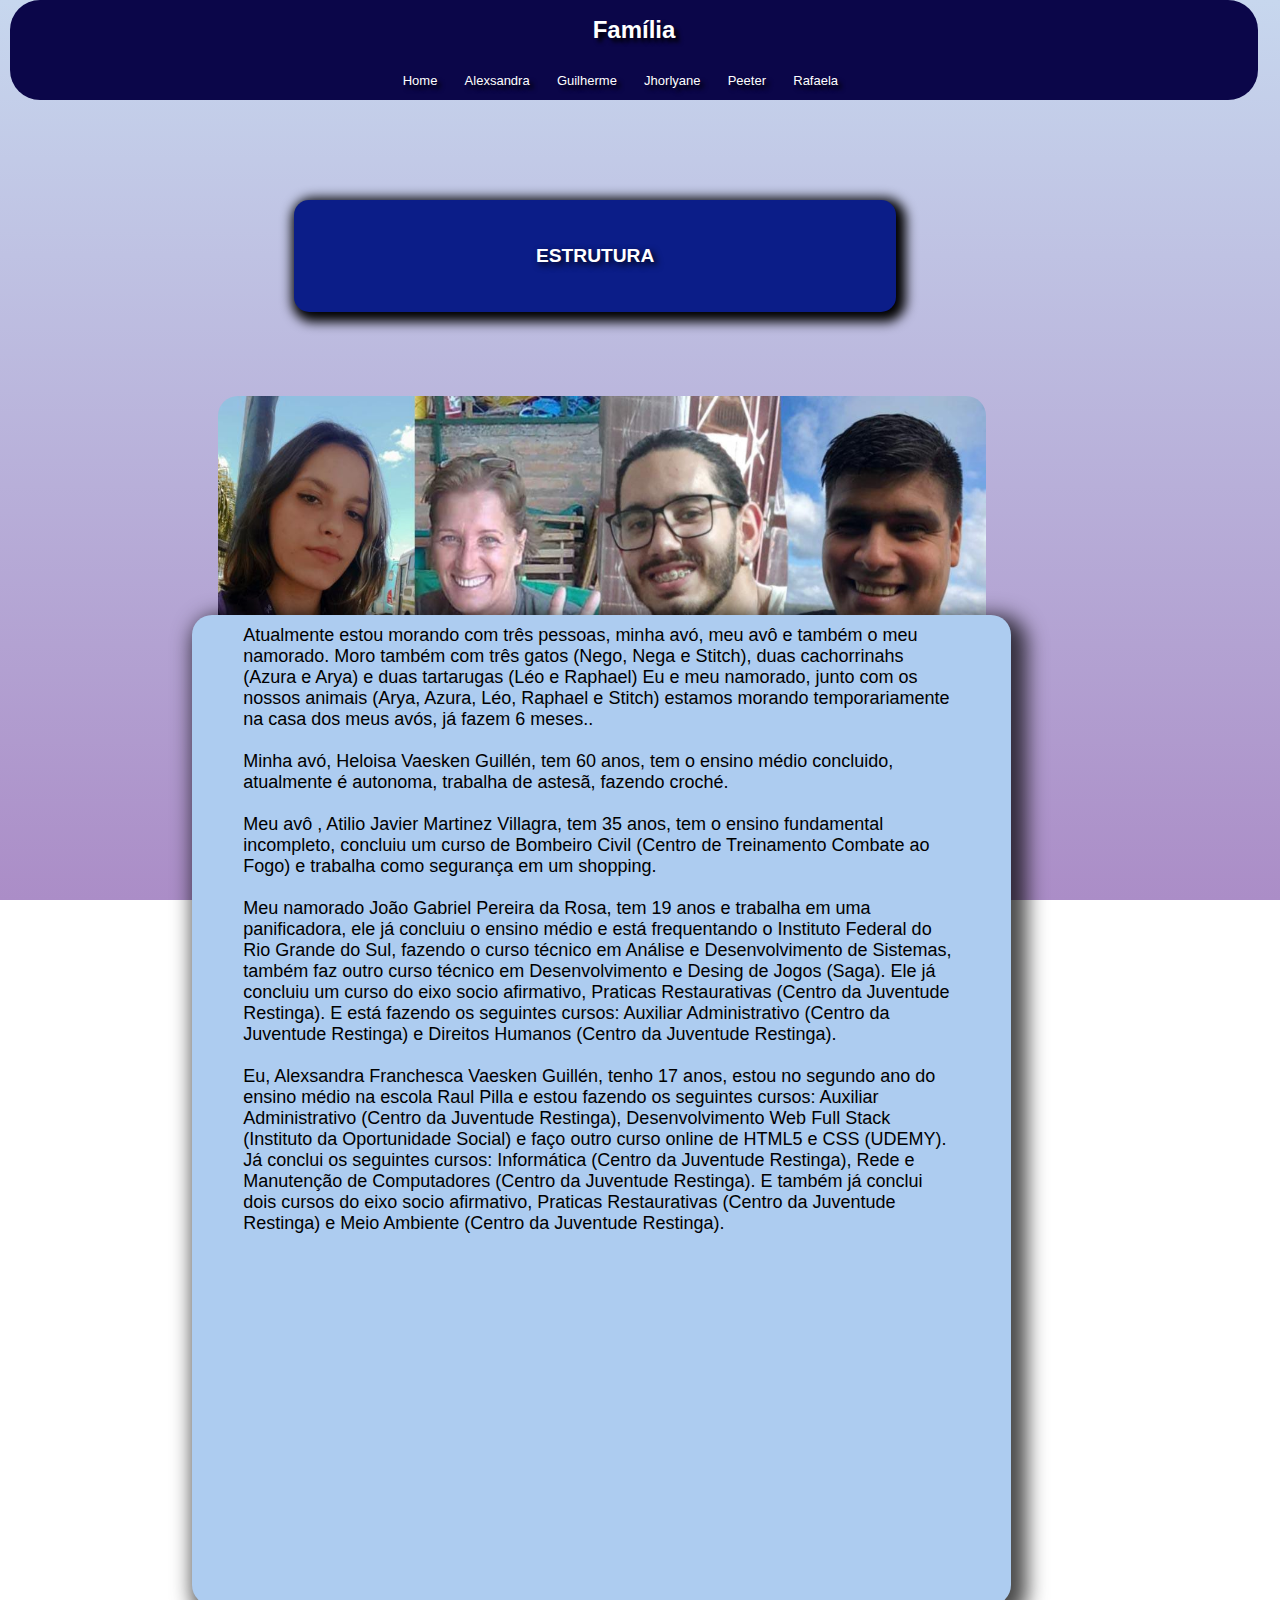
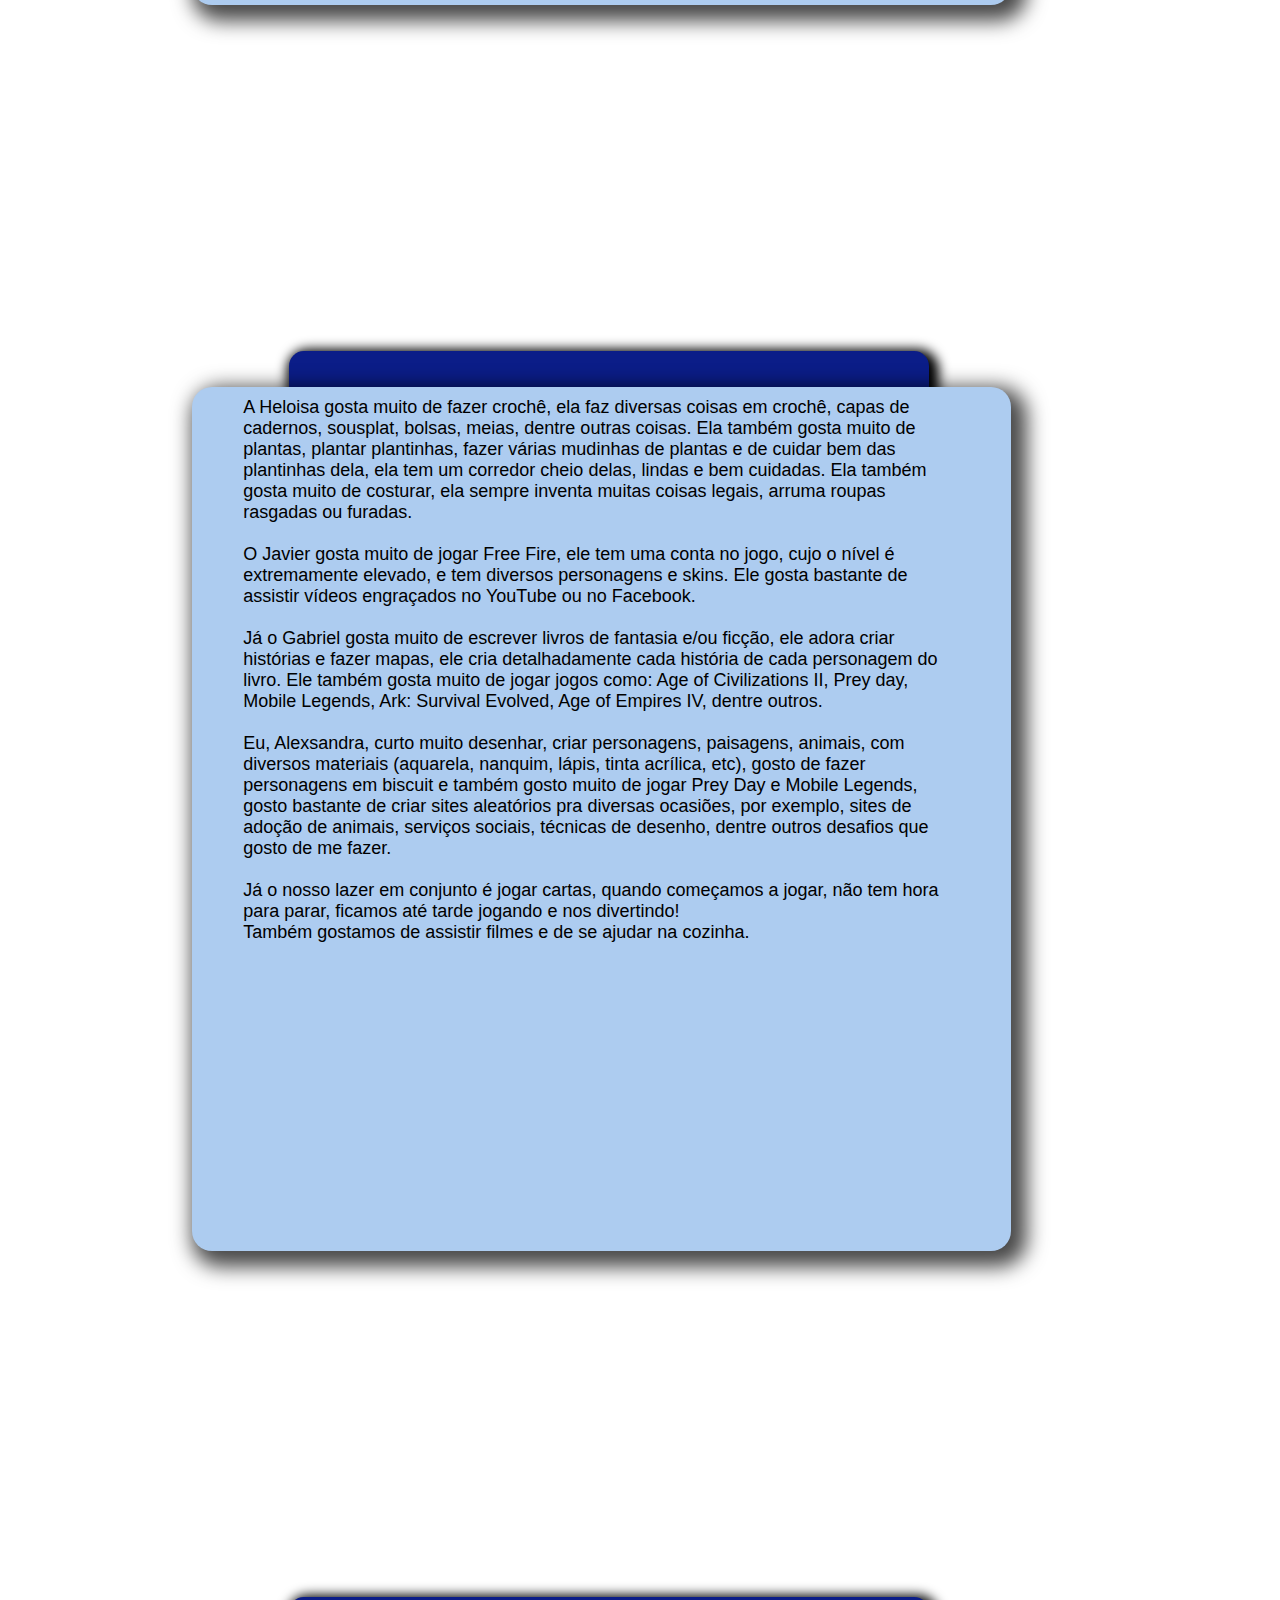
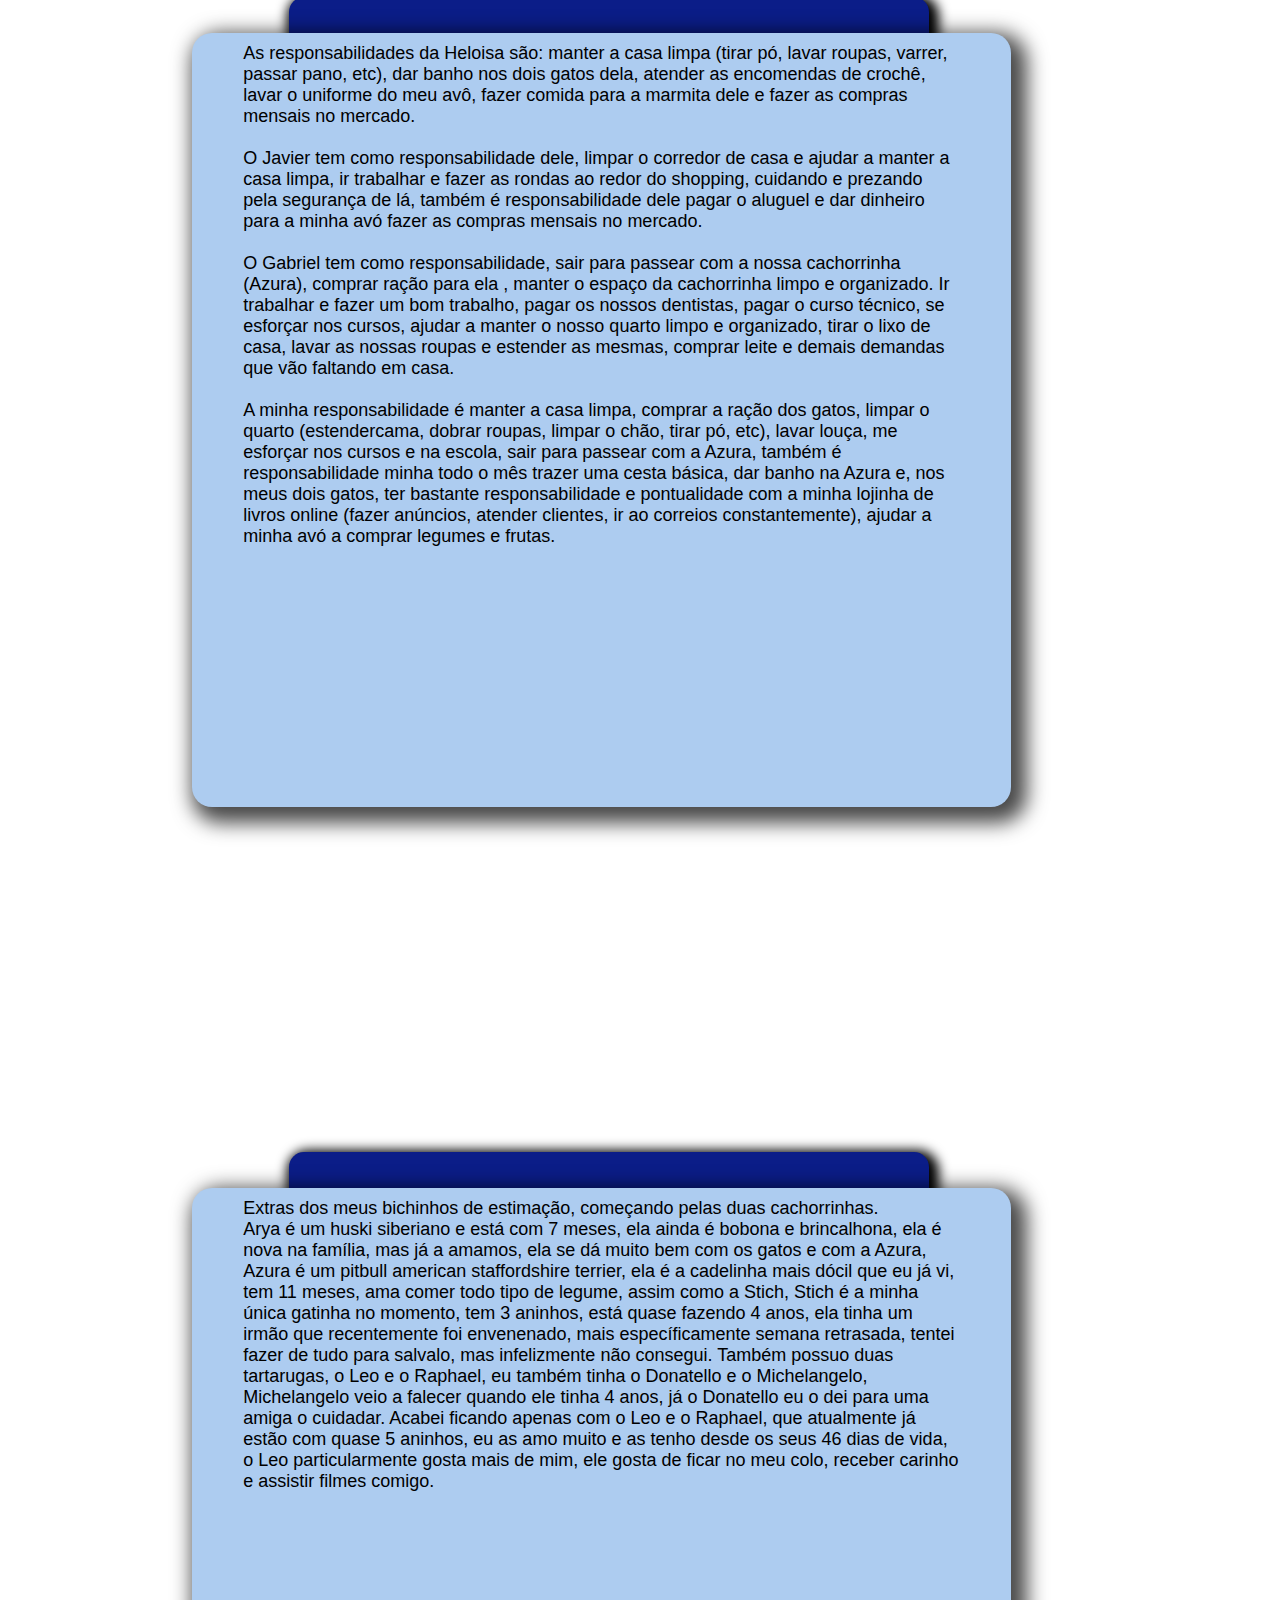
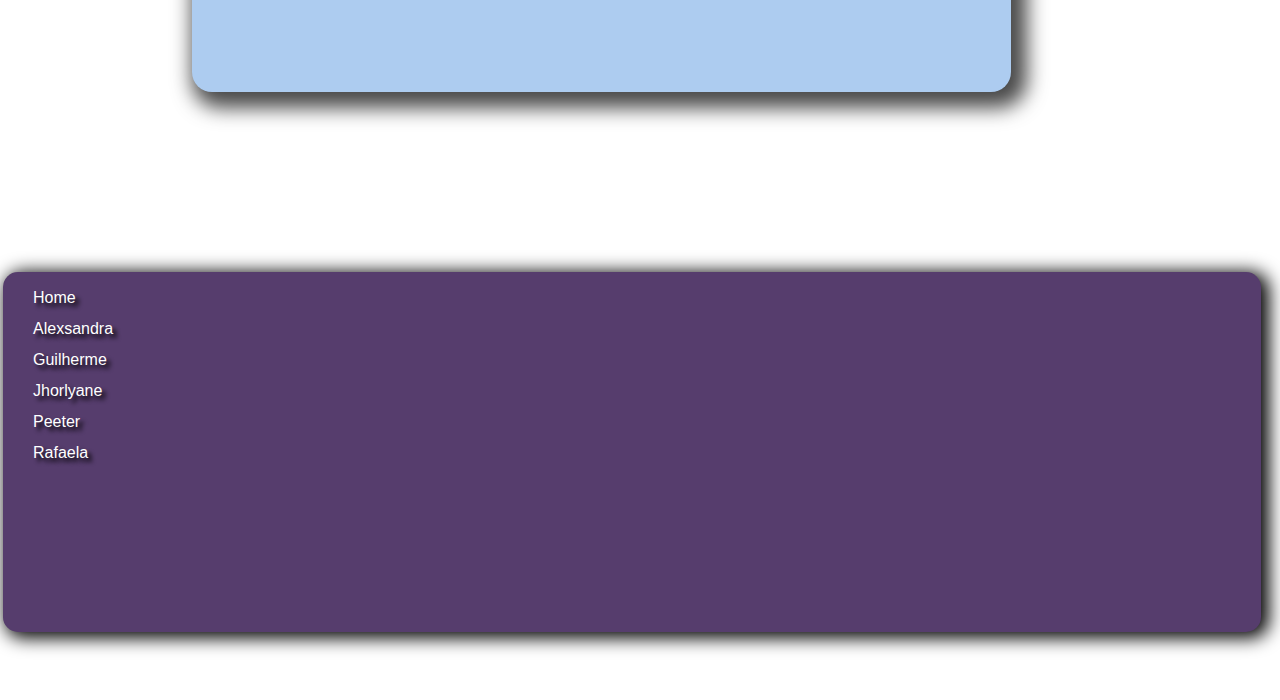
==== alexsandra.html @ 3b2fb698 "Add files via upload" ====
<!DOCTYPE html>
<html lang="pt-br">

<head>
    <link rel="shortcut icon" href="img/icon.jpg" type="img/image/x-icon">
    <link rel="stylesheet" href="box.css">
    <link rel="stylesheet" href="style.css">


    <meta charset="UTF-8">
    <meta http-equiv="X-UA-Compatible" content="IE=edge">
    <meta name="viewport" content="width=device-width, initial-scale=1.0">
    <title>Famílias: Alexsandra</title>
</head>

<body>


    <header>
        <!--páginas e links-->
        <h1><a href="index.html">Família</a></h1>
        <nav>
            <li class="li-header"><a href="index.html" class="pages"> Home</a> &#160</li>
            <li class="li-header"><a href="alexsandra.html" class="pages"> Alexsandra</a> &#160</li>
            <li class="li-header"><a href="guilherme.html" class="pages"> Guilherme</a> &#160</li>
            <li class="li-header"><a href="jhorlyane.html" class="pages"> Jhorlyane</a> &#160</li>
            <li class="li-header"><a href="peeter.html" class="pages"> Peeter</a> &#160</li>
            <li class="li-header"><a href="rafaela.html" class="pages"> Rafaela</a> &#160</li>
        </nav>
    </header>
    <div class="box"></div>
    <h3 class="subtitulos-card1">Estrutura</h3>

    <div class="images">
        <img src="img/alexsa-famil.jpg" alt="">
    </div>

    <div id="alexsa-box1">
        <div class="letter-box">
            <p> Atualmente estou morando com três pessoas, minha avó, meu avô e também o meu namorado. Moro também com
                três gatos (Nego, Nega e Stitch), duas cachorrinahs (Azura e Arya) e duas tartarugas (Léo e Raphael)

                Eu e meu namorado, junto com os nossos animais (Arya, Azura, Léo, Raphael e Stitch) estamos morando
                temporariamente na casa dos meus avós, já fazem 6 meses..</p> <br>

            <p> Minha avó, Heloisa Vaesken Guillén, tem 60 anos, tem o ensino médio concluido, atualmente é autonoma,
                trabalha de astesã, fazendo croché.</p> <br>

            <p> Meu avô , Atilio Javier Martinez Villagra, tem 35 anos, tem o ensino fundamental incompleto, concluiu um
                curso de Bombeiro Civil (Centro de Treinamento Combate ao Fogo) e trabalha como segurança em um
                shopping.
            </p> <br>

            <p> Meu namorado João Gabriel Pereira da Rosa, tem 19 anos e trabalha em uma panificadora, ele já concluiu o
                ensino médio e está frequentando o Instituto Federal do Rio Grande do Sul, fazendo o curso técnico em
                Análise e Desenvolvimento de Sistemas, também faz outro curso técnico em Desenvolvimento e Desing de
                Jogos
                (Saga).
                Ele já concluiu um curso do eixo socio afirmativo, Praticas Restaurativas (Centro da Juventude
                Restinga).
                E está fazendo os seguintes cursos: Auxiliar Administrativo (Centro da Juventude Restinga) e Direitos
                Humanos (Centro da Juventude Restinga).</p> <br>

            <p> Eu, Alexsandra Franchesca Vaesken Guillén, tenho 17 anos, estou no segundo ano do ensino médio na escola
                Raul Pilla e estou fazendo os seguintes cursos: Auxiliar Administrativo (Centro da Juventude Restinga),
                Desenvolvimento Web Full Stack (Instituto da Oportunidade Social) e faço outro curso online de HTML5 e
                CSS
                (UDEMY).</p>
            <p> Já conclui os seguintes cursos: Informática (Centro da Juventude Restinga), Rede e Manutenção de
                Computadores (Centro da Juventude Restinga).
                E também já conclui dois cursos do eixo socio afirmativo, Praticas Restaurativas (Centro da Juventude
                Restinga) e Meio Ambiente (Centro da Juventude Restinga).</p>
        </div>
    </div>
    </div>

    <h3 class="subtitulos-card">Lazeres</h3>
    <div id="alexsa-box2">

        <div class="letter-box">
            <p>A Heloisa gosta muito de fazer crochê, ela faz diversas coisas em crochê, capas de cadernos, sousplat,
                bolsas, meias, dentre outras coisas.
                Ela também gosta muito de plantas, plantar plantinhas, fazer várias mudinhas de plantas e de cuidar bem
                das
                plantinhas dela, ela tem um corredor cheio delas, lindas e bem cuidadas. Ela também gosta muito de
                costurar,
                ela sempre inventa muitas coisas legais, arruma roupas rasgadas ou furadas.</p> <br>

            <p> O Javier gosta muito de jogar Free Fire, ele tem uma conta no jogo, cujo o nível é extremamente elevado,
                e
                tem diversos personagens e skins.
                Ele gosta bastante de assistir vídeos engraçados no YouTube ou no Facebook.</p> <br>

            <p> Já o Gabriel gosta muito de escrever livros de fantasia e/ou ficção, ele adora criar histórias e fazer
                mapas, ele cria detalhadamente cada história de cada personagem do livro.
                Ele também gosta muito de jogar jogos como: Age of Civilizations II, Prey day, Mobile Legends, Ark:
                Survival
                Evolved, Age of Empires IV, dentre outros.</p> <br>
            <p> Eu, Alexsandra, curto muito desenhar, criar personagens, paisagens, animais, com diversos materiais
                (aquarela, nanquim, lápis, tinta acrílica, etc), gosto de fazer personagens em biscuit e também gosto
                muito
                de jogar Prey Day e Mobile Legends, gosto bastante de criar sites aleatórios pra diversas ocasiões, por
                exemplo, sites de adoção de animais, serviços sociais, técnicas de desenho, dentre outros desafios que
                gosto
                de me fazer.</p> <br>

            <p> Já o nosso lazer em conjunto é jogar cartas, quando começamos a jogar, não tem hora para parar, ficamos
                até tarde jogando e nos divertindo!
                <br> Também gostamos de assistir filmes e de se ajudar na cozinha.
            </p>
            </p>
        </div>
    </div>

    <h3 class="subtitulos-card">Responsabilidades</h3>
    <div id="alexsa-box3">

        <div class="letter-box">
            <p> As responsabilidades da Heloisa são: manter a casa limpa (tirar pó, lavar roupas, varrer, passar pano,
                etc), dar banho nos dois gatos dela, atender as encomendas de crochê, lavar o uniforme do meu avô, fazer
                comida para a marmita dele e fazer as compras mensais no mercado.</p> <br>

            <p> O Javier tem como responsabilidade dele, limpar o corredor de casa e ajudar a manter a casa limpa, ir
                trabalhar e fazer as rondas ao redor do shopping, cuidando e prezando pela segurança de lá, também é
                responsabilidade dele pagar o aluguel e dar dinheiro para a minha avó fazer as compras mensais no
                mercado.
            </p> <br>

            <p> O Gabriel tem como responsabilidade, sair para passear com a nossa cachorrinha (Azura), comprar ração
                para ela , manter o espaço da cachorrinha limpo e organizado. Ir trabalhar e fazer um bom trabalho,
                pagar os nossos dentistas, pagar o curso técnico, se esforçar nos cursos, ajudar a manter o nosso quarto
                limpo e organizado, tirar o lixo de casa, lavar as nossas roupas e estender as mesmas, comprar leite e
                demais demandas que vão faltando em casa.</p> <br>

            <p> A minha responsabilidade é manter a casa limpa, comprar a ração dos gatos, limpar o quarto
                (estendercama, dobrar roupas, limpar o chão, tirar pó, etc), lavar louça, me esforçar nos cursos e na
                escola, sair para passear com a Azura, também é responsabilidade minha todo o mês trazer uma cesta
                básica, dar banho na Azura e, nos meus dois gatos, ter bastante responsabilidade e pontualidade com a
                minha lojinha de livros online (fazer anúncios, atender clientes, ir ao correios constantemente), ajudar
                a minha avó a comprar legumes e frutas.</p> <br>
        </div>
    </div>

    <h3 class="subtitulos-card">Extras</h3>
    <div id="alexsa-box4">

        <p class="letter-box">
            Extras dos meus bichinhos de estimação, começando pelas duas cachorrinhas. <br>
            Arya é um huski siberiano e está com 7 meses, ela ainda é bobona e brincalhona, ela é nova na família, mas
            já a amamos, ela se dá muito bem com os gatos e com a Azura, Azura é um pitbull american staffordshire
            terrier, ela é a cadelinha mais dócil que eu já vi, tem 11 meses, ama comer todo tipo de legume, assim como
            a Stich, Stich é a minha única gatinha no momento, tem 3 aninhos, está quase fazendo 4 anos, ela tinha um
            irmão que recentemente foi envenenado, mais específicamente semana retrasada, tentei fazer de tudo para
            salvalo, mas infelizmente não consegui. Também possuo duas tartarugas, o Leo e o Raphael, eu também tinha o
            Donatello e o Michelangelo, Michelangelo veio a falecer quando ele tinha 4 anos, já o Donatello eu o dei
            para uma amiga o cuidadar. Acabei ficando apenas com o Leo e o Raphael, que atualmente já estão com quase 5
            aninhos, eu as amo muito e as tenho desde os seus 46 dias de vida, o Leo particularmente gosta mais de mim,
            ele gosta de ficar no meu colo, receber carinho e assistir filmes comigo.

        </p>
    </div>



    <footer>
        <nav class="nav-footer">
            <li><a href="index.html" class="pages"> Home</a> &#160</li>
            <li><a href="alexsandra.html" class="pages"> Alexsandra</a> &#160</li>
            <li><a href="guilherme.html" class="pages"> Guilherme</a> &#160</li>
            <li><a href="jhorlyane.html" class="pages"> Jhorlyane</a> &#160</li>
            <li><a href="peeter.html" class="pages"> Peeter</a> &#160</li>
            <li><a href="rafaela.html" class="pages"> Rafaela</a> &#160</li>

        </nav>
    </footer>



</body>

</html>
---- box.css ----
* {
	padding: 0;
	margin: 0;
	box-sizing: border-box;
}

.home-box {
	font-size: larger;
	position: relative;
	margin-top: 23%;
	margin-left: 11%;
	margin-right: 17.2%;
	margin-bottom: 30%;
	padding: 10px;
	border-radius: 40px;
	background-color: rgb(173, 204, 240);
	height: 650px;
	width: 72%;
	font-family: Verdana, Geneva, Tahoma, sans-serif;
	align-items: center;
	background-size: cover;
	background-attachment: fixed;
	box-shadow: rgba(0, 0, 0, 0.719) 8px 8px 20px 8px;
	padding-left: 4%;
	padding-right: 4%;
}

img {
	border-radius: 20px;
	position: absolute;
	top: 44%;
	bottom: 12%;
	height: 38%;
	width: 61%;
	margin-left: 16.7%;
}


#home-card {

	top: 21%;
	position: relative;
	right: -23%;
	justify-content: center;
	display: flex;
	width: 47%;
	color: white;
	text-shadow: black 3px 3px 7px;
	background-color: rgb(11, 29, 136);
	align-items: center;
	text-transform: uppercase;
	height: 12.4%;
	border-radius: 15px;
	box-shadow: 4px 4px 12px 6px black;


}

.subtitulos-card1 {

	position: relative;
	right: -23%;
	justify-content: center;
	display: flex;
	width: 47%;
	color: white;
	text-shadow: black 3px 3px 7px;
	background-color: rgb(11, 29, 136);
	align-items: center;
	text-transform: uppercase;
	height: 12.4%;
	border-radius: 15px;
	box-shadow: 4px 4px 12px 6px black;

}

.subtitulos-card {

	position: relative;
	right: 4%;
	justify-content: center;
	display: flex;
	width: 10%;
	color: white;
	text-shadow: black 3px 3px 7px;
	background-color: rgb(11, 29, 136);
	align-items: center;
	text-transform: uppercase;
	height: 12.4%;
	border-radius: 15px;
	box-shadow: 4px 4px 12px 6px black;

}



/*FORMATAÇÃO ALEXSANDRA*/

#alexsa-box1 {
	font-size: larger;
	position: relative;
	margin-left: 15%;
	margin-right: 17.2%;
	margin-bottom: 13%;
	padding: 10px;
	border-radius: 20px;
	background-color: rgb(173, 204, 240);
	height: 120%;
	width: 64%;
	font-family: Verdana, Geneva, Tahoma, sans-serif;
	align-items: center;
	background-size: cover;
	background-attachment: fixed;
	box-shadow: rgba(0, 0, 0, 0.719) 8px 8px 20px 8px;
	padding-left: 4%;
	padding-right: 4%;
}


#alexsa-box2 {
	font-size: larger;
	position: relative;
	margin-top: 10%;
	margin-left: 15%;
	margin-right: 17.2%;
	margin-bottom: 10%;
	padding: 10px;
	border-radius: 20px;
	background-color: rgb(173, 204, 240);
	height: 572px;
	width: 64%;
	font-family: Verdana, Geneva, Tahoma, sans-serif;
	align-items: center;
	background-size: cover;
	background-attachment: fixed;
	box-shadow: rgba(0, 0, 0, 0.719) 8px 8px 20px 8px;
	padding-left: 4%;
	padding-right: 4%;
}

#alexsa-box3 {
	font-size: larger;
	position: relative;
	margin-top: 10%;
	margin-left: 15%;
	margin-right: 17.2%;
	margin-bottom: 10%;
	padding: 10px;
	border-radius: 20px;
	background-color: rgb(173, 204, 240);
	height: 550px;
	width: 64%;
	font-family: Verdana, Geneva, Tahoma, sans-serif;
	align-items: center;
	background-size: cover;
	background-attachment: fixed;
	box-shadow: rgba(0, 0, 0, 0.719) 8px 8px 20px 8px;
	padding-left: 4%;
	padding-right: 4%;
}

#alexsa-box4 {
	font-size: larger;
	position: relative;
	margin-top: 10%;
	margin-left: 15%;
	margin-right: 17.2%;
	margin-bottom: 10%;
	padding: 10px;
	border-radius: 20px;
	background-color: rgb(173, 204, 240);
	height: 550px;
	width: 64%;
	font-family: Verdana, Geneva, Tahoma, sans-serif;
	align-items: center;
	background-size: cover;
	background-attachment: fixed;
	box-shadow: rgba(0, 0, 0, 0.719) 8px 8px 20px 8px;
	padding-left: 4%;
	padding-right: 4%;
}

/*FORMATAÇÃO GUILHERME*/

#gui-box1 {
	font-size: larger;
	position: relative;
	margin-left: 15%;
	margin-right: 17.2%;
	margin-bottom: 0%;
	padding: 10px;
	border-radius: 20px;
	background-color: rgb(173, 204, 240);
	height: 360px;
	width: 64%;
	font-family: Verdana, Geneva, Tahoma, sans-serif;
	align-items: center;
	background-size: cover;
	background-attachment: fixed;
	box-shadow: rgba(0, 0, 0, 0.719) 8px 8px 20px 8px;
	padding-left: 4%;
	padding-right: 4%;
}

#gui-box2 {
	font-size: larger;
	position: relative;
	margin-left: 15%;
	margin-right: 17.2%;
	margin-bottom: 0%;
	padding: 10px;
	border-radius: 20px;
	background-color: rgb(173, 204, 240);
	height: 360px;
	width: 64%;
	font-family: Verdana, Geneva, Tahoma, sans-serif;
	align-items: center;
	background-size: cover;
	background-attachment: fixed;
	box-shadow: rgba(0, 0, 0, 0.719) 8px 8px 20px 8px;
	padding-left: 4%;
	padding-right: 4%;

}

#gui-box3 {
	font-size: larger;
	position: relative;
	margin-top: 10%;
	margin-left: 15%;
	margin-right: 17.2%;
	margin-bottom: 0%;
	padding: 10px;
	border-radius: 20px;
	background-color: rgb(173, 204, 240);
	height: 200px;
	width: 64%;
	font-family: Verdana, Geneva, Tahoma, sans-serif;
	align-items: center;
	background-size: cover;
	background-attachment: fixed;
	box-shadow: rgba(0, 0, 0, 0.719) 8px 8px 20px 8px;
	padding-left: 4%;
	padding-right: 4%;
	margin-top: 200px;
}


#gui-box4 {
	font-size: larger;
	position: relative;
	margin-top: 10%;
	margin-left: 15%;
	margin-right: 17.2%;
	margin-bottom: 0%;
	padding: 10px;
	border-radius: 20px;
	background-color: rgb(173, 204, 240);
	height: 280px;
	width: 64%;
	font-family: Verdana, Geneva, Tahoma, sans-serif;
	align-items: center;
	background-size: cover;
	background-attachment: fixed;
	box-shadow: rgba(0, 0, 0, 0.719) 8px 8px 20px 8px;
	padding-left: 4%;
	padding-right: 4%;
}




/*FORMATAÇÃO RAFAELA*/

#rafa-box1 {
	font-size: larger;
	position: relative;
	margin-top: 31%;
	margin-left: 15%;
	margin-right: 17.2%;
	margin-bottom: 0%;
	padding: 10px;
	border-radius: 20px;
	background-color: rgb(173, 204, 240);
	height: 260px;
	width: 64%;
	font-family: Verdana, Geneva, Tahoma, sans-serif;
	align-items: center;
	background-size: cover;
	background-attachment: fixed;
	box-shadow: rgba(0, 0, 0, 0.719) 8px 8px 20px 8px;
	padding-left: 4%;
	padding-right: 4%;
}

#rafa-box2 {
	font-size: larger;
	position: relative;
	margin-top: 10%;
	margin-left: 15%;
	margin-right: 17.2%;
	margin-bottom: 0%;
	padding: 10px;
	border-radius: 20px;
	background-color: rgb(173, 204, 240);
	height: 320px;
	width: 64%;
	font-family: Verdana, Geneva, Tahoma, sans-serif;
	align-items: center;
	background-size: cover;
	background-attachment: fixed;
	box-shadow: rgba(0, 0, 0, 0.719) 8px 8px 20px 8px;
	padding-left: 4%;
	padding-right: 4%;

}

#rafa-box3 {
	font-size: larger;
	position: relative;
	margin-top: 10%;
	margin-left: 15%;
	margin-right: 17.2%;
	margin-bottom: 0%;
	padding: 10px;
	border-radius: 20px;
	background-color: rgb(173, 204, 240);
	height: 190px;
	width: 64%;
	font-family: Verdana, Geneva, Tahoma, sans-serif;
	align-items: center;
	background-size: cover;
	background-attachment: fixed;
	box-shadow: rgba(0, 0, 0, 0.719) 8px 8px 20px 8px;
	padding-left: 4%;
	padding-right: 4%;
}


#rafa-box4 {
	font-size: larger;
	position: relative;
	margin-top: 10%;
	margin-left: 15%;
	margin-right: 17.2%;
	margin-bottom: 0%;
	padding: 10px;
	border-radius: 20px;
	background-color: rgb(173, 204, 240);
	height: 260px;
	width: 64%;
	font-family: Verdana, Geneva, Tahoma, sans-serif;
	align-items: center;
	background-size: cover;
	background-attachment: fixed;
	box-shadow: rgba(0, 0, 0, 0.719) 8px 8px 20px 8px;
	padding-left: 4%;
	padding-right: 4%;
}


/*FORMATAÇÃO JHORLYANE*/

#jo-box1 {
	font-size: medium;
	position: relative;
	top: 15%;
	margin-left: 15%;
	margin-right: 17.2%;
	margin-bottom: 0%;
	padding: 5px;
	border-radius: 20px;
	background-color: rgb(173, 204, 240);
	height: 200px;
	width: 64%;
	font-family: Verdana, Geneva, Tahoma, sans-serif;
	align-items: center;
	background-size: cover;
	background-attachment: fixed;
	box-shadow: rgba(0, 0, 0, 0.719) 8px 8px 20px 8px;
	padding-left: 4%;
	padding-right: 4%;
}


#jo-box2 {
	font-size: medium;
	position: relative;
	margin-top: 5%;
	margin-left: 15%;
	margin-right: 17.2%;
	margin-bottom: 4%;
	padding: 5px;
	border-radius: 20px;
	background-color: rgb(173, 204, 240);
	height: 200px;
	width: 64%;
	font-family: Verdana, Geneva, Tahoma, sans-serif;
	align-items: center;
	background-size: cover;
	background-attachment: fixed;
	box-shadow: rgba(0, 0, 0, 0.719) 8px 8px 20px 8px;
	padding-left: 4%;
	padding-right: 4%;
}


#jo-box3 {
	font-size: medium;
	position: relative;
	margin-top: 5%;
	margin-left: 15%;
	margin-right: 17.2%;
	margin-bottom: 4%;
	padding: 5px;
	border-radius: 20px;
	background-color: rgb(173, 204, 240);
	height: 200px;
	width: 64%;
	font-family: Verdana, Geneva, Tahoma, sans-serif;
	align-items: center;
	background-size: cover;
	background-attachment: fixed;
	box-shadow: rgba(0, 0, 0, 0.719) 8px 8px 20px 8px;
	padding-left: 4%;
	padding-right: 4%;
}

#jo-box4 {
	font-size: medium;
	position: relative;
	margin-top: 5%;
	margin-left: 15%;
	margin-right: 17.2%;
	margin-bottom: 4%;
	padding: 5px;
	border-radius: 20px;
	background-color: rgb(173, 204, 240);
	height: 200px;
	width: 64%;
	font-family: Verdana, Geneva, Tahoma, sans-serif;
	align-items: center;
	background-size: cover;
	background-attachment: fixed;
	box-shadow: rgba(0, 0, 0, 0.719) 8px 8px 20px 8px;
	padding-left: 4%;
	padding-right: 4%;
}

#peeter-box1 {
	font-size: larger;
	position: relative;
	top: 31%;
	margin-left: 15%;
	margin-right: 17.2%;
	margin-bottom: 10%;
	padding: 10px;
	border-radius: 20px;
	background-color: rgb(173, 204, 240);
	height: 572px;
	width: 64%;
	font-family: Verdana, Geneva, Tahoma, sans-serif;
	align-items: center;
	background-size: cover;
	background-attachment: fixed;
	box-shadow: rgba(0, 0, 0, 0.719) 8px 8px 20px 8px;
	padding-left: 4%;
	padding-right: 4%;
}

#peeter-box2 {
	font-size: larger;
	position: relative;
	margin-top: 10%;
	margin-left: 15%;
	margin-right: 17.2%;
	margin-bottom: 10%;
	padding: 10px;
	border-radius: 20px;
	background-color: rgb(173, 204, 240);
	height: 572px;
	width: 64%;
	font-family: Verdana, Geneva, Tahoma, sans-serif;
	align-items: center;
	background-size: cover;
	background-attachment: fixed;
	box-shadow: rgba(0, 0, 0, 0.719) 8px 8px 20px 8px;
	padding-left: 4%;
	padding-right: 4%;
}


#peeter-box3 {
	font-size: larger;
	position: relative;
	margin-top: 10%;
	margin-left: 15%;
	margin-right: 17.2%;
	margin-bottom: 10%;
	padding: 10px;
	border-radius: 20px;
	background-color: rgb(173, 204, 240);
	height: 572px;
	width: 64%;
	font-family: Verdana, Geneva, Tahoma, sans-serif;
	align-items: center;
	background-size: cover;
	background-attachment: fixed;
	box-shadow: rgba(0, 0, 0, 0.719) 8px 8px 20px 8px;
	padding-left: 4%;
	padding-right: 4%;
}


#peeter-box4 {
	font-size: larger;
	position: relative;
	margin-top: 10%;
	margin-left: 15%;
	margin-right: 17.2%;
	margin-bottom: 10%;
	padding: 10px;
	border-radius: 20px;
	background-color: rgb(173, 204, 240);
	height: 572px;
	width: 64%;
	font-family: Verdana, Geneva, Tahoma, sans-serif;
	align-items: center;
	background-size: cover;
	background-attachment: fixed;
	box-shadow: rgba(0, 0, 0, 0.719) 8px 8px 20px 8px;
	padding-left: 4%;
	padding-right: 4%;
}



/*RESPONSIVIDADE*/
@media (max-width:320px) {
	li {
		font-size: xx-small;

	}
}

@media (min-width:480px) {
	header {
		font-size: small;
	}

	header h1 {
		margin-top: 5.3%;
		font-size: x-large;
	}

	header nav li {
		word-spacing: 2px;
		font-size: small;
	}

	.subtitulos-card1 {
		margin-top: 9%;
		font-size: larger;
		margin-bottom: 6%;
	}

	.subtitulos-card {
		font-size: medium;
		top: 40%;
		margin-bottom: 25%;
		width: 50%;
		margin-left: 26.6%;

	}

	.home-box {
		font-size: small;
		height: 137%;
	}

	#home-card {
		top: 15%;
	}

	img {
		margin-top: -6%;
		height: 24%;
		width: 60%;

	}

	#alexsa-box1 {
		font-size: small;
		top: 21.4%;
		height: 198%;
		margin-bottom: 8%;
	}

	.letter-box {
		font-size: small;
	}

	#alexsa-box2 {
		font-size: small;
		top: 21.4%;
		height: 142%;
		margin-bottom: 8%;
	}

	#alexsa-box3 {
		font-size: small;
		top: 21.4%;
		height: 138%;
		margin-bottom: 8%;
	}

	#alexsa-box4 {
		top: 21.4%;
		font-size: small;
		height: 100%;
		margin-bottom: 8%;
	}




	#gui-box1 {
		font-size: small;
		top: 21.4%;
		height: 90%;
		margin-bottom: 8%;
	}

	#gui-box2 {
		font-size: small;
		top: 21.4%;
		height: 67%;
		margin-bottom: 8%;
	}

	#gui-box3 {
		top: 8.4%;
		font-size: small;
		height: 50%;
		margin-bottom: 8%;
	}

	#gui-box4 {
		top: 21.4%;
		font-size: small;
		height: 70%;
		margin-bottom: 8%;
	}


	#rafa-box1 {
		top: 0.4%;
		font-size: small;
		height: 70%;
		margin-bottom: 8%;
	}

	#rafa-box2 {
		top: 21.4%;
		font-size: small;
		height: 96%;
		margin-bottom: 8%;
	}


	#rafa-box3 {
		top: 21.4%;
		font-size: small;
		height: 55%;
		margin-bottom: 8%;
	}


	#rafa-box4 {
		top: 21.4%;
		font-size: small;
		height: 80%;
		margin-bottom: 8%;
	}

	#jo-box1 {
		top: 0%;
		font-size: medium;
		height: 50%;
		margin-bottom: 15%;
		text-align: center;

	}

	#jo-box2 {
		top: 0%;
		font-size: medium;
		height: 50%;
		margin-bottom: 8%;
		text-align: center;
	}

	#jo-box3 {
		top: 0%;
		font-size: medium;
		height: 50%;
		text-align: center;
	}

	#jo-box4 {
		top: 0%;
		font-size: medium;
		height: 50%;
		text-align: center;
	}



	#peeter-box1 {
		top: 21.4%;
		font-size: small;
		height: 130%;
	}

	#peeter-box2 {
		margin-top: 50%;
		font-size: small;
		height: 110%;
	}

	#peeter-box3 {
		margin-top: 50%;
		font-size: small;
		height: 87%;
	}

	#peeter-box4 {
		margin-top: 50%;
		font-size: small;
		height: 100%;
		bottom: 70%;
	}


}

@media (min-width:768px) {





	header h1 {
		margin-top: 4%;
	}

	header nav li {
		word-spacing: 10px;
	}

	#home-card {
		top: 19%;
	}


	.home-box {
		font-size: large;
	}

	.subtitulos-card1 {
		margin-top: 5%;
		font-size: larger;
		margin-bottom: 27%;
	}

	.subtitulos-card {
		top: 57.5%;
		font-size: larger;
		margin-bottom: 27%;

	}

	img {
		margin-top: -11.7%;
		height: 33.6%;
		width: 60%;
		left: 0.3%;
	}

	#alexsa-box1 {
		margin-top: -13.3%;
		height: 180%;
		bottom: 55%;
	}

	#alexsa-box2 {
		margin-top: 39%;
		height: 178%;
	}

	#alexsa-box3 {
		margin-top: 39%;

		height: 175%;
	}

	#alexsa-box4 {
		margin-top: 39%;

		height: 105%;
	}


	.letter-box {
		font-size: large;
	}


	#gui-box1 {
		top: 10%;
		font-size: larger;
		height: 100%;
	}

	#gui-box2 {
		margin-top: 38%;
		font-size: larger;
		height: 77%;
	}

	#gui-box3 {
		margin-top: 48%;
		font-size: larger;
		height: 50%;
	}

	#gui-box4 {
		margin-top: 38%;
		font-size: larger;
		height: 77%;
	}


	#rafa-box1 {
		top: 5%;
		font-size: larger;
		height: 80%;
	}

	#rafa-box2 {
		margin-top: 38%;
		font-size: larger;
		height: 107%;
	}


	#rafa-box3 {
		margin-top: 38%;
		font-size: larger;
		height: 73%;
	}


	#rafa-box4 {
		margin-top: 38%;
		font-size: larger;
		height: 90%;
	}

	#jo-box1 {
		top: 25%;
		font-size: larger;
		height: 100%;
	}

	#jo-box2 {
		top: 25%;
		font-size: larger;
		height: 80%;
	}

	#jo-box3 {
		top: 25%;
		font-size: larger;
		height: 60%;
	}

	#jo-box4 {
		top: 50%;
		font-size: larger;
		height: 100%;
	}

	#peeter-box1 {
		top: 10%;
		font-size: larger;
		height: 130%;
	}

	#peeter-box2 {
		top: 12%;
		font-size: larger;
		height: 105%;
	}

	#peeter-box3 {
		top: 12%;
		font-size: larger;
		height: 90%;
	}


	#footer-alexsa {
		top: 970%;
		height: 50.7%;
	}


}

@media (min-width:1024px) {

	.home-box {
		font-size: larger;
		top: -23%;
		padding-top: 28px;
		height: 110%;
	}

	.subtitulos-card1 {
		top: 4%;
	}

	.subtitulos-card {
		top: 54%;
	}

	header h1 {
		margin-top: 1.8%;
	}

	img {
		margin-top: 0%;
		height: 38%;
		width: 60%;
		left: 0.3%;
	}

	#alexsa-box1 {
		margin-top: -15.5%;
		font-size: larger;
		height: 110%;
	}

	#alexsa-box2 {
		margin-top: -10%;
		font-size: larger;
		height: 96%;
	}

	#alexsa-box3 {
		margin-top: -10%;
		font-size: larger;
		height: 86%;
	}

	#alexsa-box4 {
		margin-top: -10%;
		font-size: larger;
		height: 56%;
	}


	#gui-box1 {
		margin-top: -10%;
		font-size: larger;
		height: 60%;
		margin-bottom: 8%;
	}

	#gui-box2 {
		margin-top: -10%;
		font-size: larger;
		height: 46%;
		margin-bottom: 8%;
	}

	#gui-box3 {
		margin-top: -3%;
		font-size: larger;
		height: 36%;
		margin-bottom: 8%;
	}

	#gui-box4 {
		margin-top: -10%;
		font-size: larger;
		height: 50%;
		margin-bottom: 8%;
	}


	#rafa-box1 {
		margin-top: -5.5%;
		font-size: larger;
		height: 47%;
		margin-bottom: 8%;
	}

	/*bixo usa o media 1024, as outras medias sao para outras telas!!
	se nao a responsividade do site de vcs vai ficar bugada, ta no codigo*/

	#rafa-box2 {
		margin-top: -10%;
		font-size: larger;
		height: 60%;
		margin-bottom: 8%;
	}


	#rafa-box3 {
		margin-top: -10%;
		font-size: larger;
		height: 38%;
		margin-bottom: 8%;
	}


	#rafa-box4 {
		margin-top: -10%;
		font-size: larger;
		height: 50%;
		margin-bottom: 8%;
	}

	#jo-box1 {
		top: -10%;
		font-size: medium;
		height: 50%;

	}

	#jo-box2 {
		top: -22%;
		font-size: larger;
		height: 60%;

	}

	#jo-box3 {
		top: -22%;
		font-size: larger;
		height: 50%;

		text-align: center;
	}

	#jo-box4 {
		top: -22%;
		font-size: larger;
		height: 40%;

		text-align: center;
	}

	#peeter-box1 {
		margin-top: -9.3%;
		font-size: larger;
		height: 100%;
		margin-bottom: 8%;
	}

	#peeter-box2 {
		margin-top: -3%;
		font-size: larger;
		height: 80%;
		margin-bottom: 8%;
	}

	#peeter-box3 {
		margin-top: -3%;
		font-size: larger;
		height: 70%;
		margin-bottom: 8%;
	}

	#footer-alexsa {
		top: 620%;

	}

}
---- style.css ----
body {
    height: 100vh;
    width: 100vw;
    margin: 0 auto;
    font-family: Verdana, Geneva, Tahoma, sans-serif;
    align-items: center;
    background: linear-gradient(rgb(199, 215, 238), rgb(171, 141, 199));
    background-size: cover;
    background-attachment: fixed;
}




header {
    position: relative;
    background: rgb(11, 6, 73);
    justify-content: center;
    align-items: center;
    display: flex;
    flex-wrap: wrap;
    height: 100px;
    width: 97.5vw;
    margin-left: 10px;
    border-radius: 30px;
    color: white;
}


header li {
    position: relative;
    align-self: flex-end;
    list-style-type: none;
    word-spacing: 7px;
}

h1 {
    text-shadow: 4px 4px 4px black;
    position: absolute;
    top: -9%;
    justify-content: center;
}

#familia-home {
    position: absolute;
    justify-content: center;
    display: flex;
    width: 15%;
    color: white;
    text-shadow: black 3px 3px 7px;
    background-color: rgb(11, 29, 136);
    margin-left: 44%;
    margin-right: 44%;
    top: 23.3%;
    align-items: center;
    text-transform: uppercase;
    height: 12.4%;
    border-radius: 15px;
}

.pages {
    color: white;
    text-decoration: none;
}

footer {
    padding-top: 2%;
    display: flex;
    align-items: center;
    position: relative;
    width: 98.3vw;
    height: 30vh;
    background-color: rgb(86, 61, 109);
    margin-top: 8%;
    margin-left: 3px;
    color: black;
    border-radius: 15px;
    box-shadow: 5px 3px 18px 3px;
}

.nav-footer {
    font-size: large;
    gap: 13px;
    display: flex;
    justify-self: flex-start;
    flex-direction: column;
    width: 100%;
    height: 123%;
    padding-left: 30px;
    list-style-type: none;
}

li {
    font-size: medium;
    text-shadow: 4px 4px 4px black;
}

.li-header {

    scale: 1;
}


.li-header:hover {
    scale: 1.2;
}

nav {
    position: relative;
    top: 30px;
    display: flex;
}

a {
    text-decoration: none;
    color: white;
}

@media (min-width:480px) {
    header {
        font-size: small;
    }

    header h1 {
        margin-top: 5.3%;
    }

    header nav li {
        word-spacing: 2px;
    }

    .subtitulos-card {
        margin-top: -50px;


    }

    footer {
        top: 30%;
        height: 40%;
    }



}

@media (min-width:768px) {

    header h1 {
        margin-top: 4%;
    }

    header nav li {
        word-spacing: 10px;
    }

    .flex-box {
        margin-top: 17.7%;
        font-size: large;
    }

}

@media (min-width:1024px) {

    header h1 {
        margin-top: 2%;
    }


}
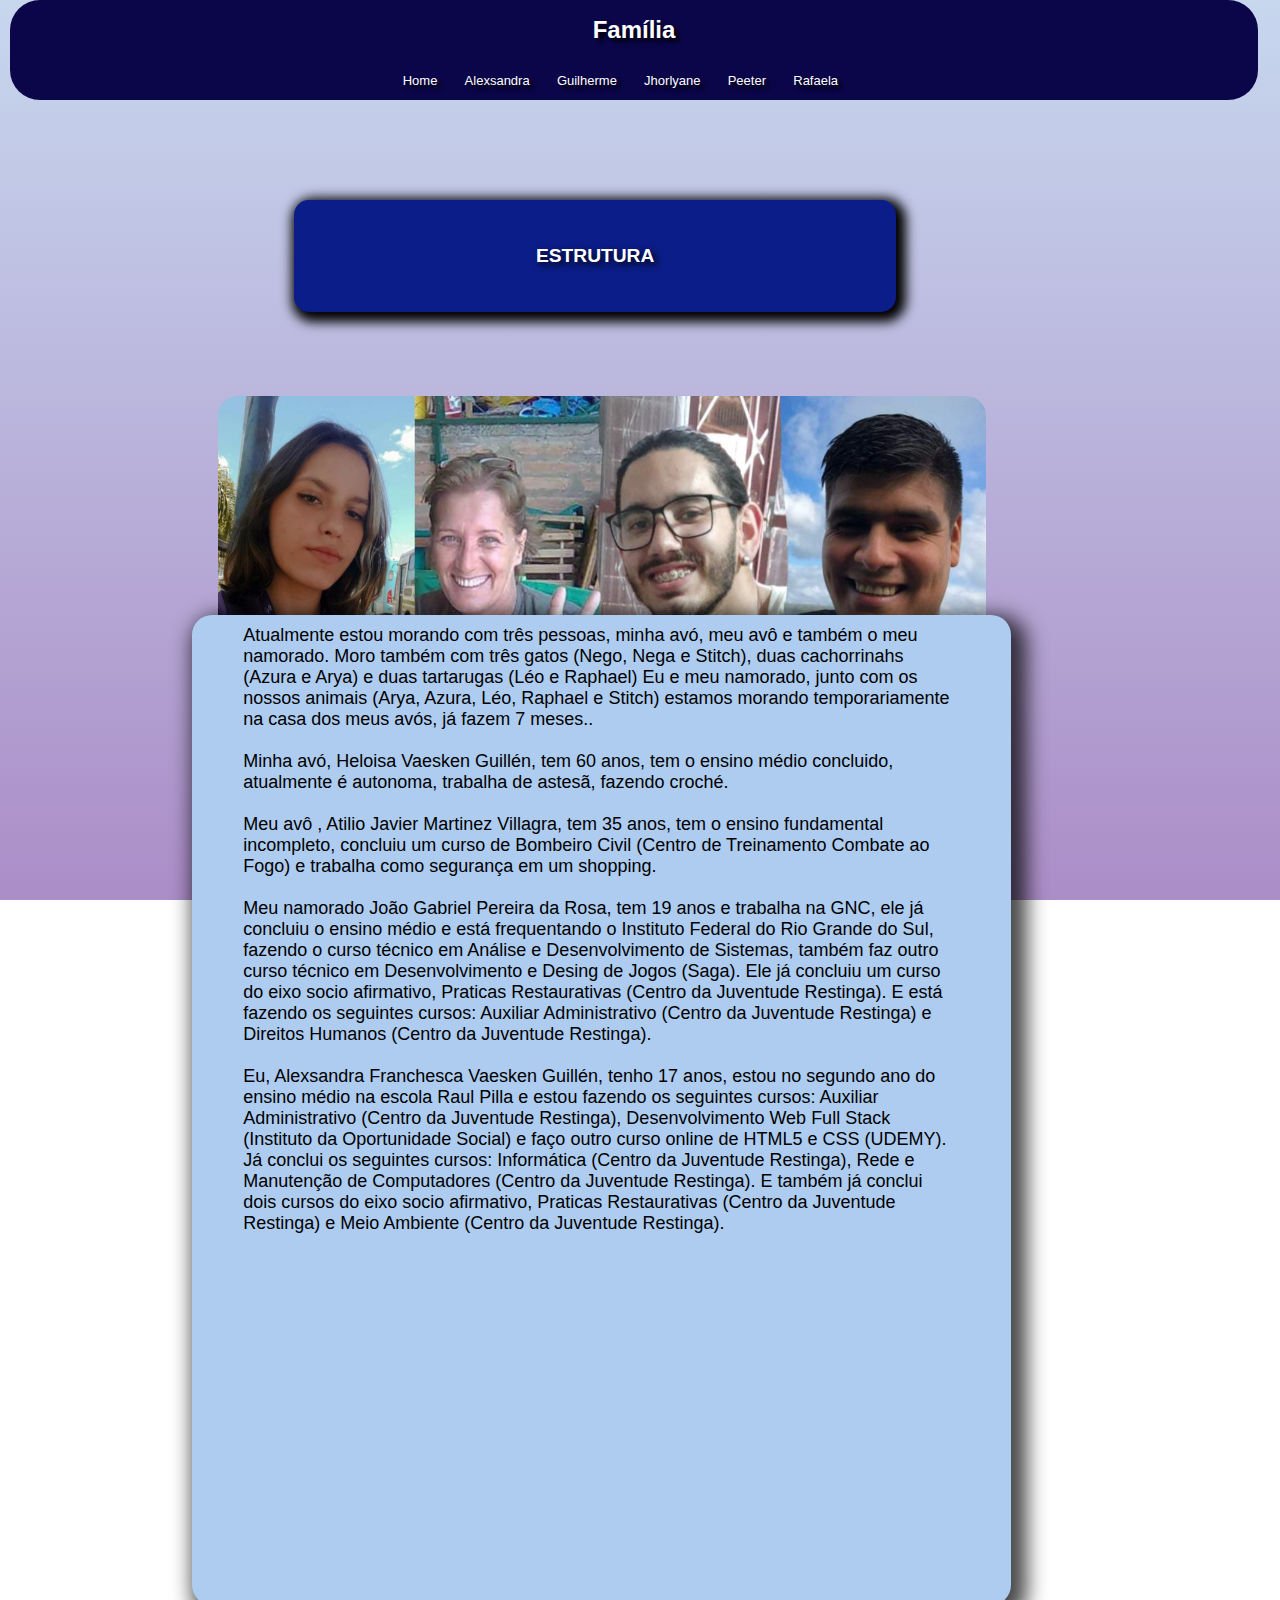
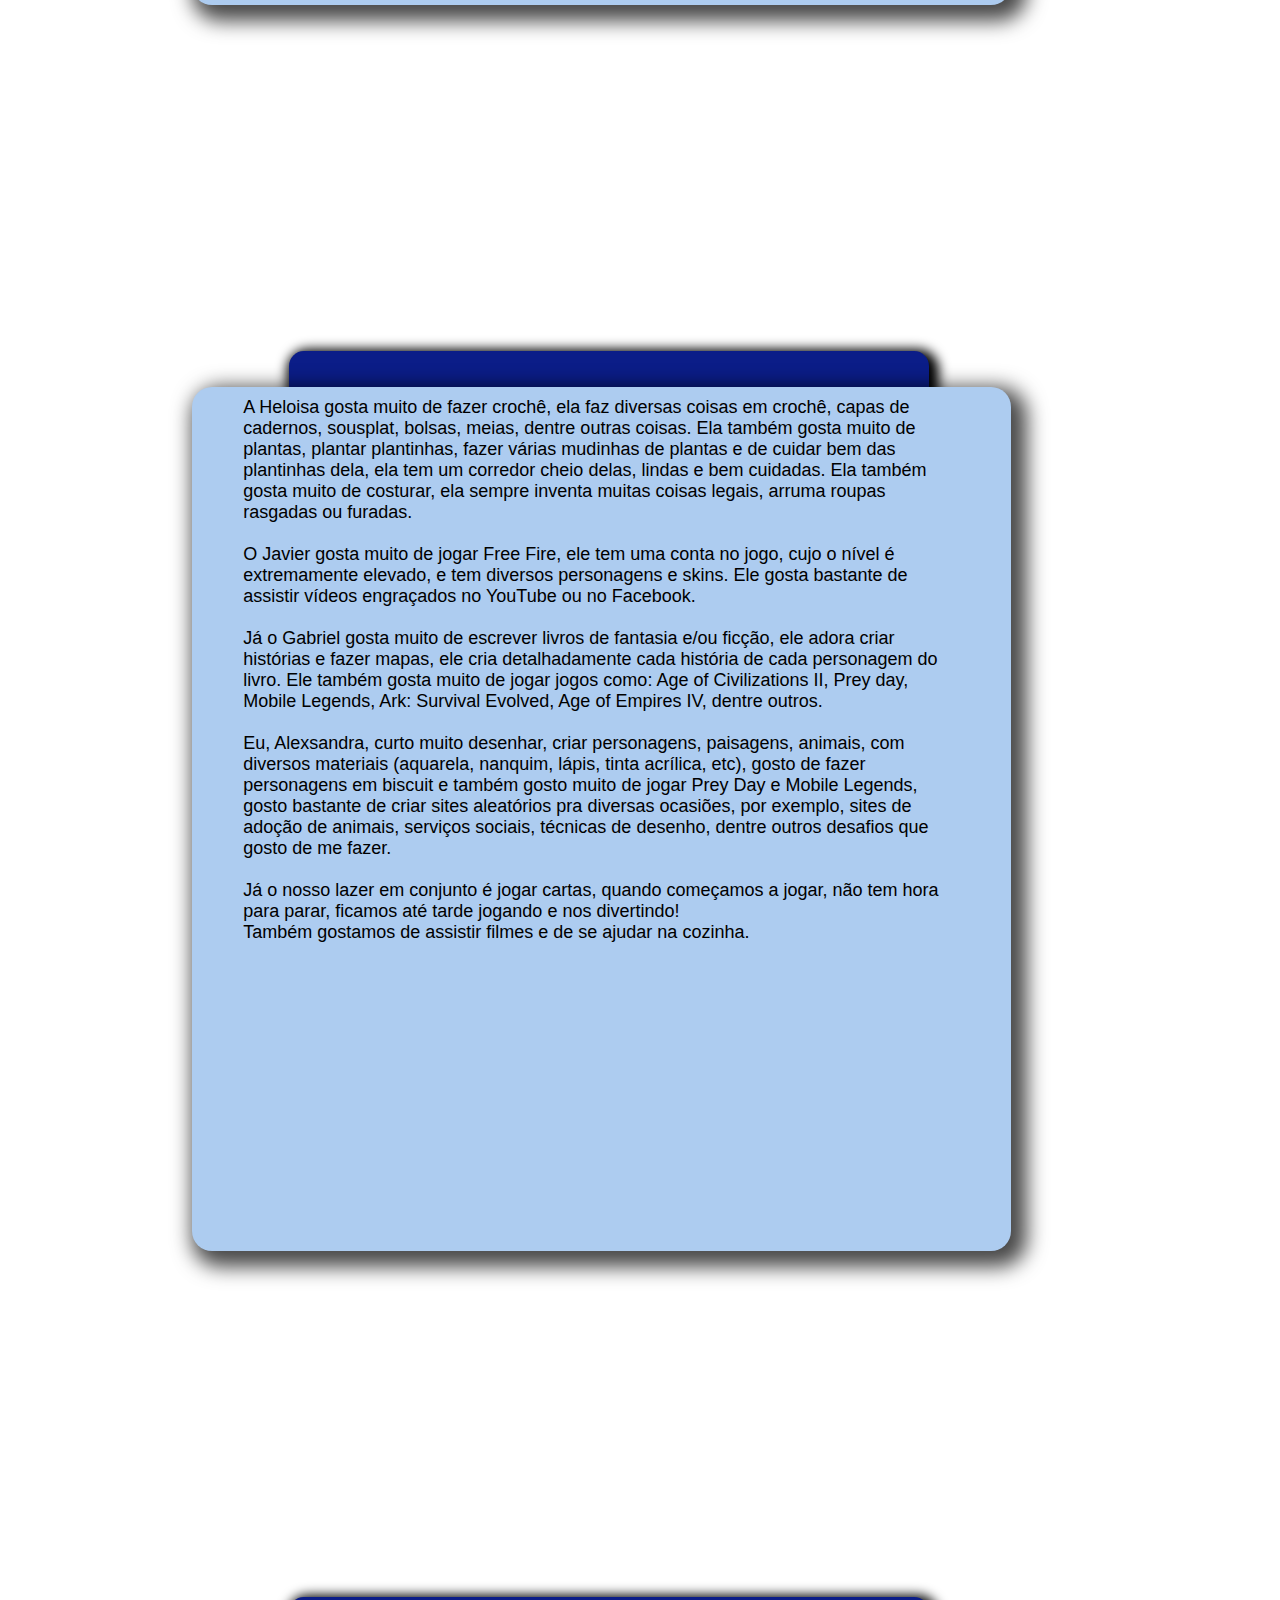
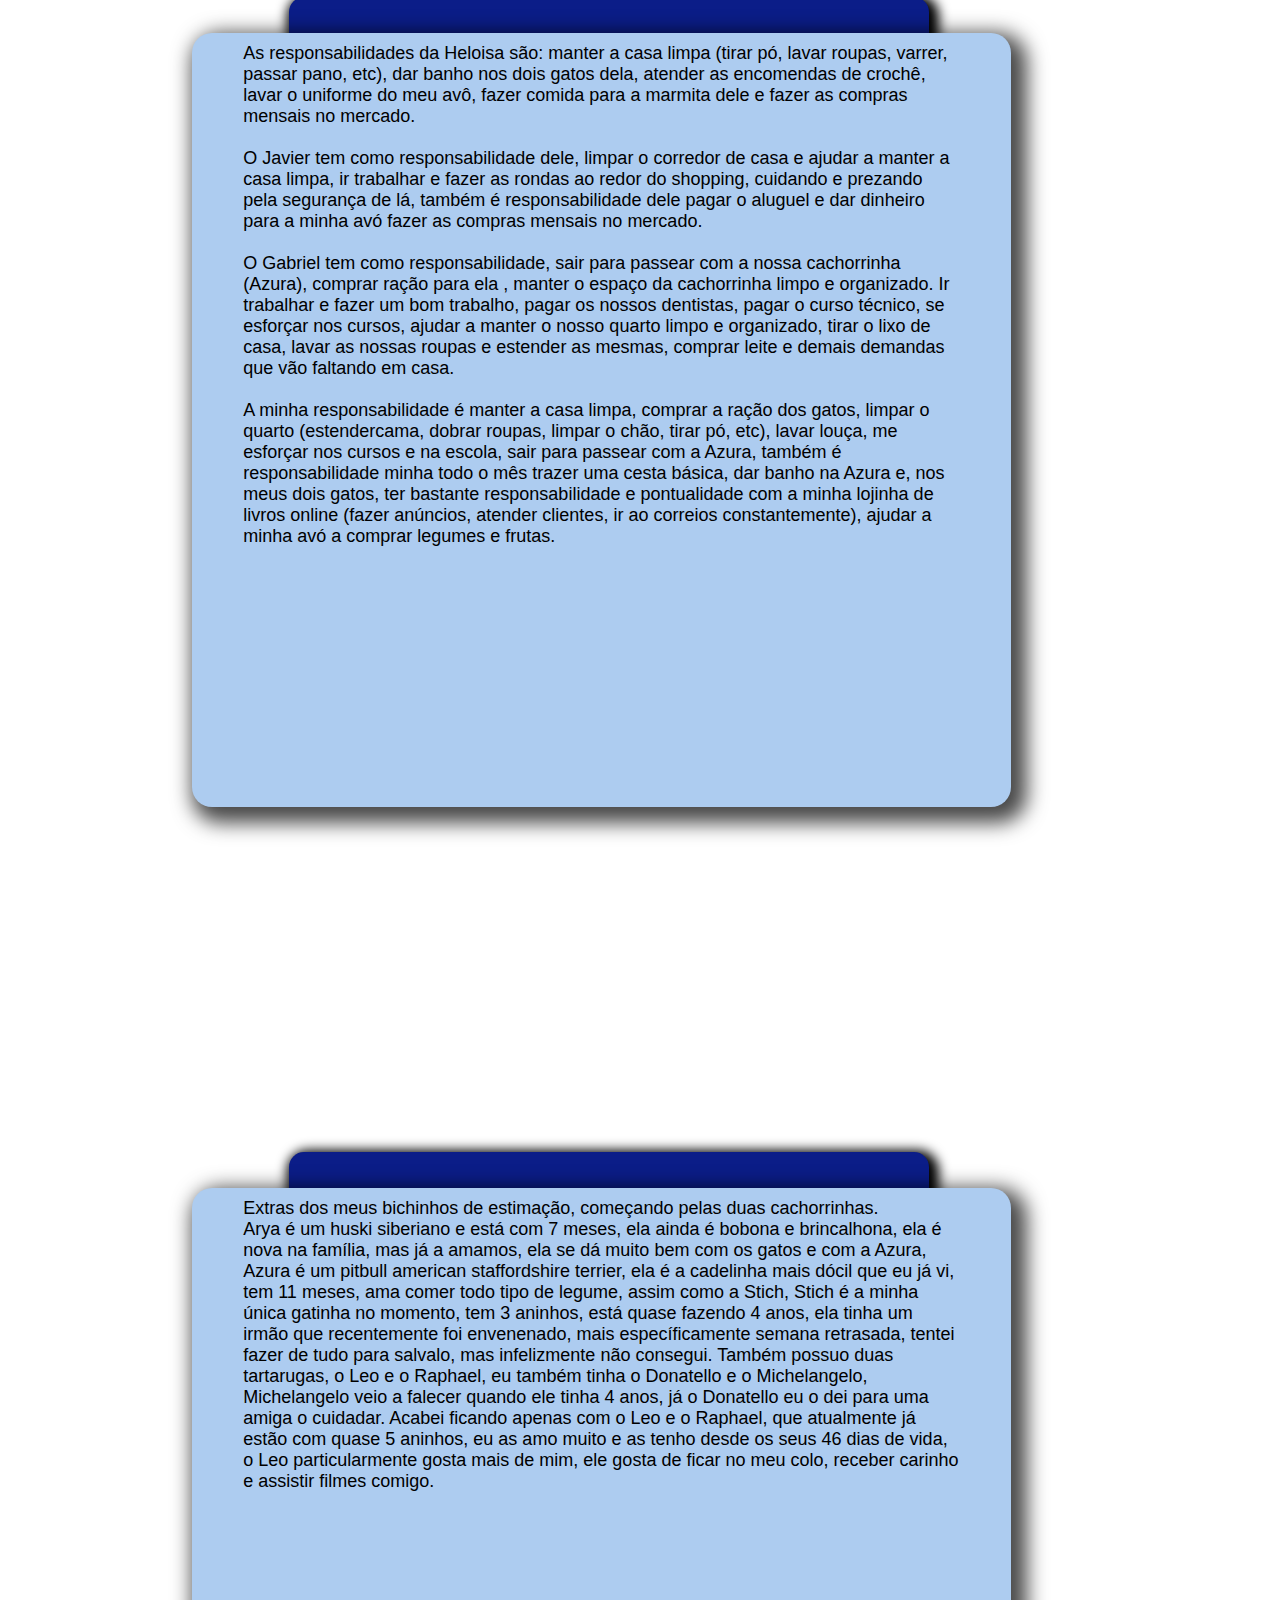
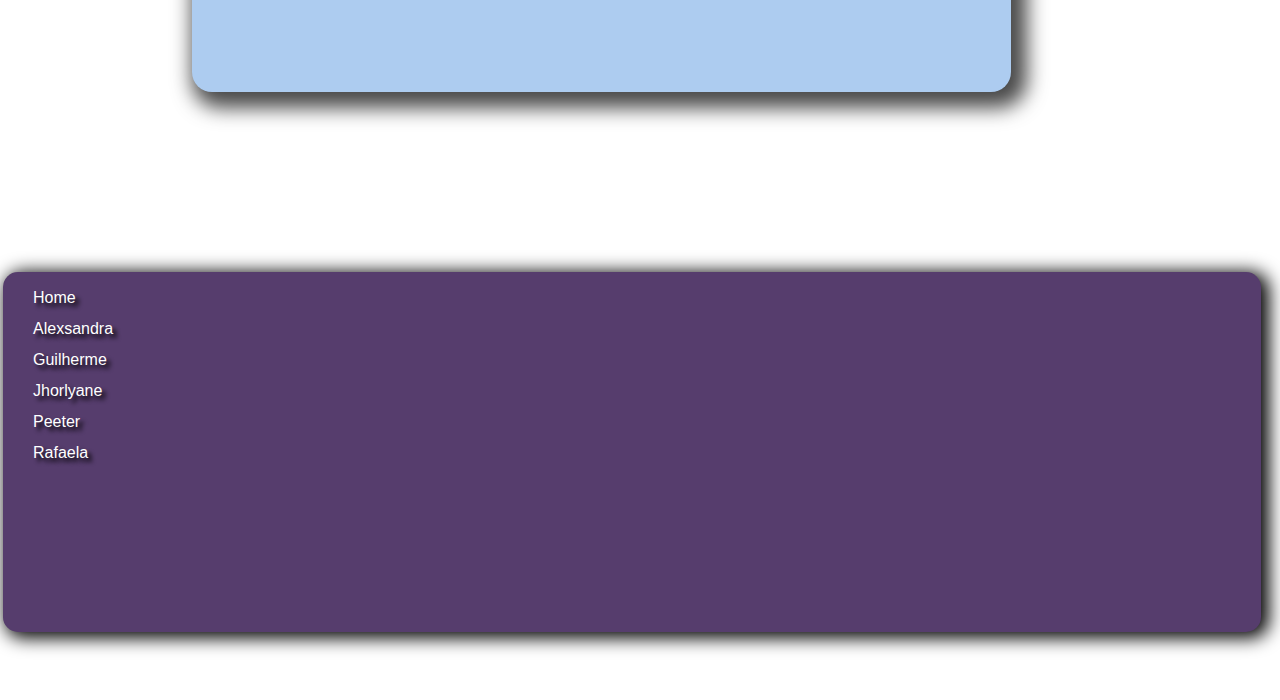
==== commit c1240ab4: "Update alexsandra.html" ====
--- a/alexsandra.html
+++ b/alexsandra.html
@@ -41,7 +41,7 @@
                 três gatos (Nego, Nega e Stitch), duas cachorrinahs (Azura e Arya) e duas tartarugas (Léo e Raphael)
 
                 Eu e meu namorado, junto com os nossos animais (Arya, Azura, Léo, Raphael e Stitch) estamos morando
-                temporariamente na casa dos meus avós, já fazem 6 meses..</p> <br>
+                temporariamente na casa dos meus avós, já fazem 7 meses..</p> <br>
 
             <p> Minha avó, Heloisa Vaesken Guillén, tem 60 anos, tem o ensino médio concluido, atualmente é autonoma,
                 trabalha de astesã, fazendo croché.</p> <br>
@@ -51,7 +51,7 @@
                 shopping.
             </p> <br>
 
-            <p> Meu namorado João Gabriel Pereira da Rosa, tem 19 anos e trabalha em uma panificadora, ele já concluiu o
+            <p> Meu namorado João Gabriel Pereira da Rosa, tem 19 anos e trabalha na GNC, ele já concluiu o
                 ensino médio e está frequentando o Instituto Federal do Rio Grande do Sul, fazendo o curso técnico em
                 Análise e Desenvolvimento de Sistemas, também faz outro curso técnico em Desenvolvimento e Desing de
                 Jogos
@@ -178,4 +178,4 @@
 
 </body>
 
-</html>+</html>
--- a/box.css
+++ b/box.css
@@ -1041,14 +1041,14 @@
 	}
 
 	#jo-box2 {
-		top: -22%;
+		top: 4%;
 		font-size: larger;
 		height: 60%;
 
 	}
 
 	#jo-box3 {
-		top: -22%;
+		top: 4%;
 		font-size: larger;
 		height: 50%;
 
@@ -1056,7 +1056,7 @@
 	}
 
 	#jo-box4 {
-		top: -22%;
+		top: 4%;
 		font-size: larger;
 		height: 40%;
 
